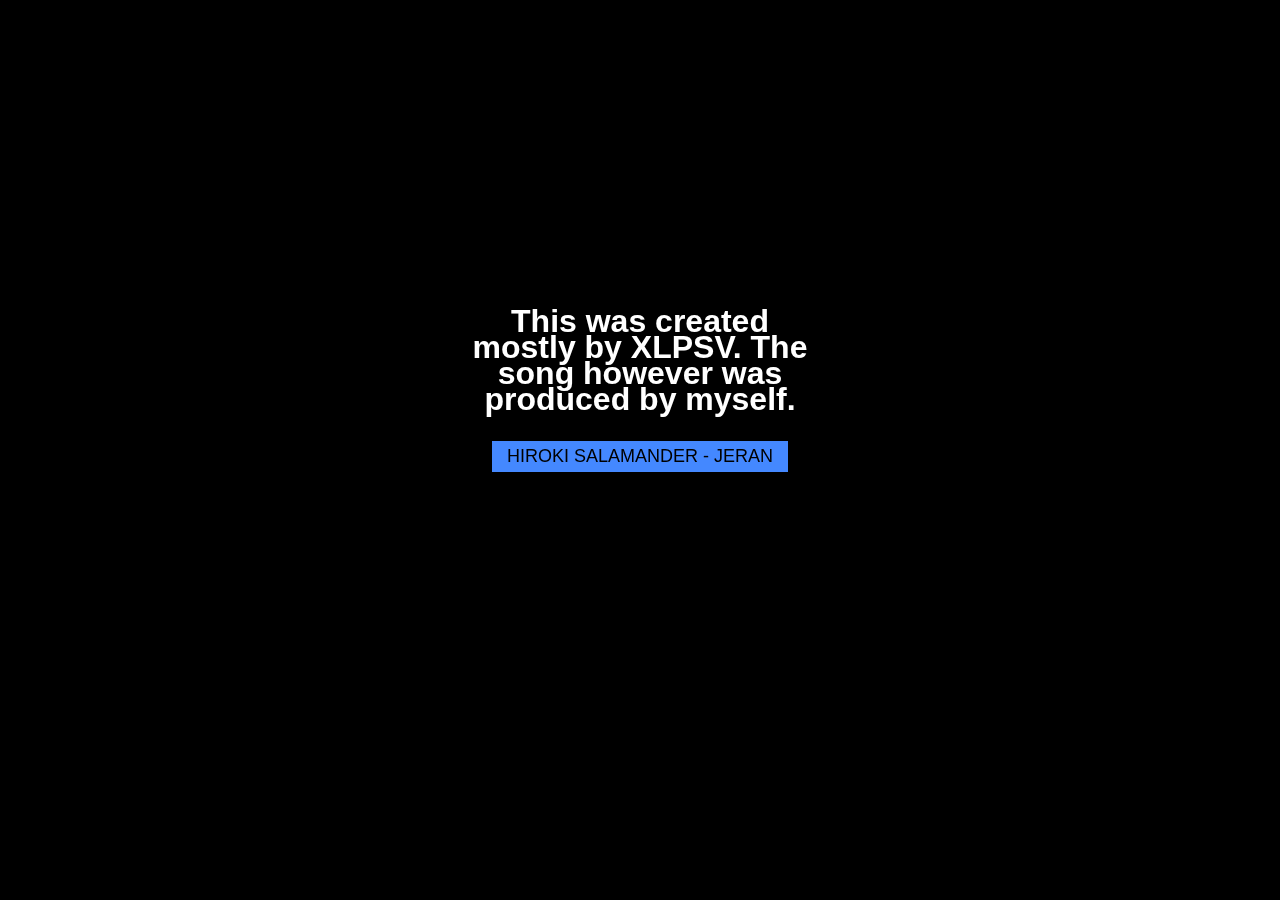
==== public/obsidian-master/wildride.html @ b2120de4 "Added Public File. Wasn't set up properly so couldn't consistently commit before" ====
<!DOCTYPE html>
<html lang="en">
	<head>
		<meta charset="utf-8">
		<meta name="viewport" content="width=device-width, user-scalable=no, minimum-scale=1.0, maximum-scale=1.0">
		<title>Wild Ride</title>
		<style>
			body {
				background-color: #000;
				color: #888;
				font-family: Helvetica;
				line-height: 26px;
				margin: 0px;
				overflow: hidden;
			}

			h1 {
				color: #fff;
				margin: 8px;
			}

			a {
				color: #48f;
				text-decoration: none;
			}

			a:hover {
				color: #fff;
			}

			button {
				color: #000000;
				border: 0px;
				background-color: #48f;
				padding: 5px 15px;
				font-size: 18px;
				cursor: pointer;
			}

			button:hover {
				background-color: #fff;
			}

			#info {
				position: absolute;
				width: 360px;
				height: 300px;
				left: calc(50% - 180px);
				top: calc(50% - 150px);
				text-align: center;
			}
		</style>
	</head>
	<body>
		<script src="js/Frame.js"></script>

		<script src="js/libs/three.min.js"></script>

		<script src="js/libs/WebVR.js"></script>
		<script src="js/libs/ModifiedVREffect.js"></script>
		<script src="js/libs/VRControls.js"></script>

		<script src="js/modules/WebGLRendererModule.js"></script>
		<script src="js/modules/ClearModule.js"></script>
		<script src="js/modules/FadeInModule.js"></script>

		<script src="js/modules/SceneModule.js"></script>
		<script src="js/modules/Scene2Module.js"></script>
		<script src="js/modules/Scene2bModule.js"></script>
		<script src="js/modules/Scene3Module.js"></script>
		<script src="js/modules/Scene4Module.js"></script>
		<script src="js/modules/Scene5Module.js"></script>
		<script src="js/modules/Scene6Module.js"></script>
		<script src="js/modules/Scene6bModule.js"></script>
		<script src="js/modules/Scene7Module.js"></script>
		<script src="js/modules/TextModule.js"></script>

		<script>

			if ( location.search === '?webvr' ) {

				if ( WEBVR.isLatestAvailable() === false ) {

					document.body.appendChild( WEBVR.getMessage() );

				}

			}

			THREE.Geometry.prototype.toFlatShading = function () {

				var geometry = new THREE.BufferGeometry();

				var positions = new Float32Array( this.faces.length * 3 * 3 );

				var k = 0, map = [ 'a', 'b', 'c' ];

				for ( var i = 0; i < this.faces.length; i ++ ) {

					var face = this.faces[ i ];

					for ( var j = 0; j < 3; j ++ ) {

						var vertex = this.vertices[ face[ map[ j ] ] ];
						vertex.toArray( positions, k );

						k += 3;

					}

				}

				geometry.addAttribute( 'position', new THREE.BufferAttribute( positions, 3 ) );
				geometry.computeVertexNormals();

				return geometry;

			};

			//

			var json = {"metadata":{"version":1},"timeline":[[0,0,247.09375,"WebGLRendererModule",{"width":1280,"height":720,"dom":null}],[4,0,4.3125,"FadeInModule",{"color":12312063,"opacity":0.9}],[2,0,14.052395209580844,"SceneModule",{"startPosition":[100,100,100],"endPosition":[-100,100,100]}],[1,0,247.0625,"ClearModule",{}],[3,4.3125,3.949479594939186,"TextModule",{"text":"xplsv","startPosition":[0,0,18],"endPosition":[0,0,15]}],[3,10.304385479837494,3.7523245278354027,"TextModule",{"text":"presents","startPosition":[0,0,18],"endPosition":[0,0,15]}],[4,13.10237494155758,0.10686839210705572,"FadeInModule",{"color":12312063,"opacity":0.75}],[4,13.222523546148029,0.09801491711812256,"FadeInModule",{"color":12312063,"opacity":0.75}],[4,13.33381867574956,0.12014860459045545,"FadeInModule",{"color":12312063,"opacity":0.75}],[4,13.524806843061466,0.12014860459045545,"FadeInModule",{"color":12312063,"opacity":0.75}],[4,13.647662866830075,0.12014860459045545,"FadeInModule",{"color":12312063,"opacity":0.75}],[4,13.820206681001373,0.12014860459045545,"FadeInModule",{"color":12312063,"opacity":0.75}],[4,13.93287025565171,0.12014860459045545,"FadeInModule",{"color":12312063,"opacity":0.75}],[2,14.052395209580844,13.989895209580844,"Scene2Module",{"startPosition":[-20,-20,30],"endPosition":[0,0,2030],"startPositionTarget":[-50,0,0],"endPositionTarget":[25,0,2000]}],[2,28.042290419161688,13.802395209580844,"Scene2bModule",{"startPosition":[400,0,-100],"endPosition":[50,0,2100],"startPositionTarget":[0,0,0],"endPositionTarget":[0,0,2000]}],[2,41.84468562874253,13.802395209580844,"Scene2Module",{"startPosition":[50,-50,300],"endPosition":[-50,-25,1700],"startPositionTarget":[0,0,-50],"endPositionTarget":[0,0,2050]}],[2,55.647080838323376,13.802395209580844,"Scene2bModule",{"startPosition":[50,0,100],"endPosition":[150,0,2100],"startPositionTarget":[0,0,-50],"endPositionTarget":[0,0,2050]}],[2,69.44947604790423,14.043549989267179,"Scene2Module",{"startPosition":[-100,-100,1100],"endPosition":[-50,0,2100],"startPositionTarget":[0,0,500],"endPositionTarget":[0,0,2000]}],[4,82.27357633279475,1.220062600969306,"FadeInModule",{"color":12312063,"opacity":0.9}],[2,83.49302603717142,27.964287014958565,"Scene3Module",{"startPosition":[-600,0,0],"endPosition":[-600,0,0]}],[3,83.4942100076729,3.50356830892993,"TextModule",{"text":"coding / mr.doob x three.js","startPosition":[0,0,40],"endPosition":[0,0,35]}],[3,87.04752956038395,3.3543145775866465,"TextModule",{"text":"direction / trace","startPosition":[0,0,40],"endPosition":[0,0,35]}],[3,90.45159538175169,3.4289414432582883,"TextModule",{"text":"music / om unit x lorn","startPosition":[0,0,40],"endPosition":[0,0,35]}],[3,93.93028806879107,3.478692687039383,"TextModule",{"text":"for euskal 2013","startPosition":[0,0,40],"endPosition":[0,0,35]}],[3,97.40898075583046,14.044730422888431,"TextModule",{"text":"OBSIDIAN","startPosition":[0,0,20],"endPosition":[0,0,7]}],[2,111.45731305212999,13.870537014958565,"Scene4Module",{"startPosition":[0,0,200],"endPosition":[0,0,700]}],[2,125.32785006708855,13.870537014958565,"Scene4Module",{"startPosition":[0,50,50],"endPosition":[300,-100,600]}],[2,139.1983870820471,13.870537014958565,"Scene5Module",{"startPosition":[50,-500,500],"endPosition":[0,50,1500]}],[2,153.06892409700566,13.870537014958565,"Scene6bModule",{"startPosition":[700,30,-500],"endPosition":[200,-100,1800]}],[2,166.93946111196422,13.870537014958565,"Scene6Module",{"startPosition":[100,0,300],"endPosition":[-1000,0,2200]}],[2,180.81446111196422,55.745537014958565,"Scene7Module",{"startPosition":[0,0,50],"endPosition":[0,50,2000],"startPositionTarget":[0,0,0],"endPositionTarget":[0,500,0]}]],"curves":[]};

			var timeline = new FRAME.Timeline();

			var modules = {};

			for ( var i = 0, l = json.timeline.length; i < l; i ++ ) {

				var data = json.timeline[ i ];

				var layer = data[ 0 ];
				var start = data[ 1 ];
				var duration = data[ 2 ];
				var moduleName = data[ 3 ];
				var parameters = data[ 4 ];

				if ( window[ moduleName ] === undefined ) {

					console.log( 'FRAME: Missing module: ' + moduleName );
					continue;

				}

				var module;

				if ( modules[ moduleName ] === undefined ) {

					module = new window[ moduleName ];
					module.name = moduleName;

					modules[ moduleName ] = module;

				} else {

					module = modules[ moduleName ];

				}

				for ( var key in parameters ) {

					if ( module.parameters.input[ key ] === undefined ) {

						console.log( 'FRAME: [' + moduleName + '] doesn\'t support "' + key + '" as input parameter' );
						delete parameters[ key ];
						continue;

					}

				}

				if ( parameters.dom !== undefined ) {

					parameters.dom = document.body;

				}

				var element = new FRAME.TimelineElement( moduleName, layer, start, duration, module, parameters );

				timeline.add( element );

			}

			var audio = document.createElement( 'audio' );
			audio.controls = true;
			audio.style.position = 'absolute';
			audio.style.left = 'calc(50% - 150px)';
			audio.style.bottom = '25px';
			audio.style.display = 'none';
			audio.style.transition = 'opacity 1s';
			document.body.appendChild( audio );

			var source = document.createElement( 'source' );
			source.src = 'files/hiroki.wav';
			source.type = 'audio/hiroki.wav';
			audio.appendChild( source );

			var source = document.createElement( 'source' );
			source.src = 'files/hiroki.wav';
			source.type = 'audio/mpeg';
			audio.appendChild( source );

			var timeoutID;

			var showControls = function ( event ) {

				audio.style.opacity = 0.5;

				if ( timeoutID !== undefined ) {

					clearTimeout( timeoutID );

				}

				timeoutID = setTimeout( function () {

					audio.style.opacity = 0;

				}, 1000 );

			};

			document.addEventListener( 'mousemove', showControls );
			document.addEventListener( 'touchstart', showControls );

			var animate = function () {

				if ( audio.duration > 0 && audio.currentTime === audio.duration ) {

					audio.style.display = 'none';

					var info = document.getElementById( 'info' );
					info.style.display = '';

					return;

				}

				requestAnimationFrame( animate );
				timeline.update( audio.currentTime );

			};

			var start = function () {

				audio.style.display = '';

				var info = document.getElementById( 'info' );
				info.style.display = 'none';

				audio.play();
				animate();

			};

		</script>
		<div id="info">
		
		<h1>This was created mostly by XLPSV. The song however was produced by myself.

			<br /><br />


			<button onclick="javascript:start()">HIROKI SALAMANDER - JERAN</button>

		</div>
	</body>
</html>
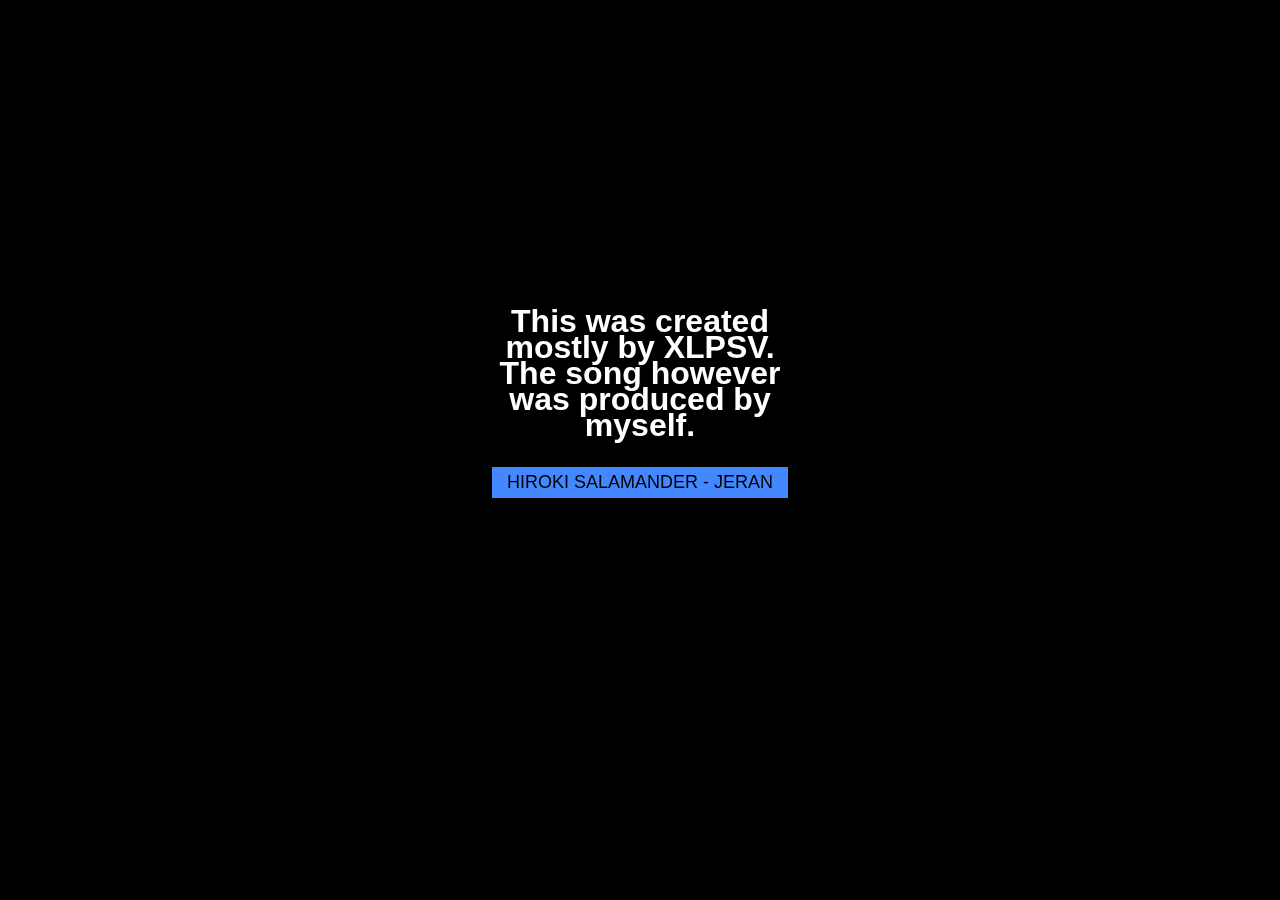
==== commit f39c4bf0: "Made slight change to styling and way message pops up on wildride.html" ====
--- a/public/obsidian-master/wildride.html
+++ b/public/obsidian-master/wildride.html
@@ -191,12 +191,12 @@
 			document.body.appendChild( audio );
 
 			var source = document.createElement( 'source' );
-			source.src = 'files/hiroki.wav';
-			source.type = 'audio/hiroki.wav';
+			source.src = 'files/hiroki.mp3';
+			source.type = 'audio/hiroki.mp3';
 			audio.appendChild( source );
 
 			var source = document.createElement( 'source' );
-			source.src = 'files/hiroki.wav';
+			source.src = 'files/hiroki.mp3';
 			source.type = 'audio/mpeg';
 			audio.appendChild( source );
 
@@ -256,7 +256,7 @@
 		</script>
 		<div id="info">
 		
-		<h1>This was created mostly by XLPSV. The song however was produced by myself.
+		<h1>This was created mostly by XLPSV.<br> The song however was produced by myself.
 
 			<br /><br />
 
